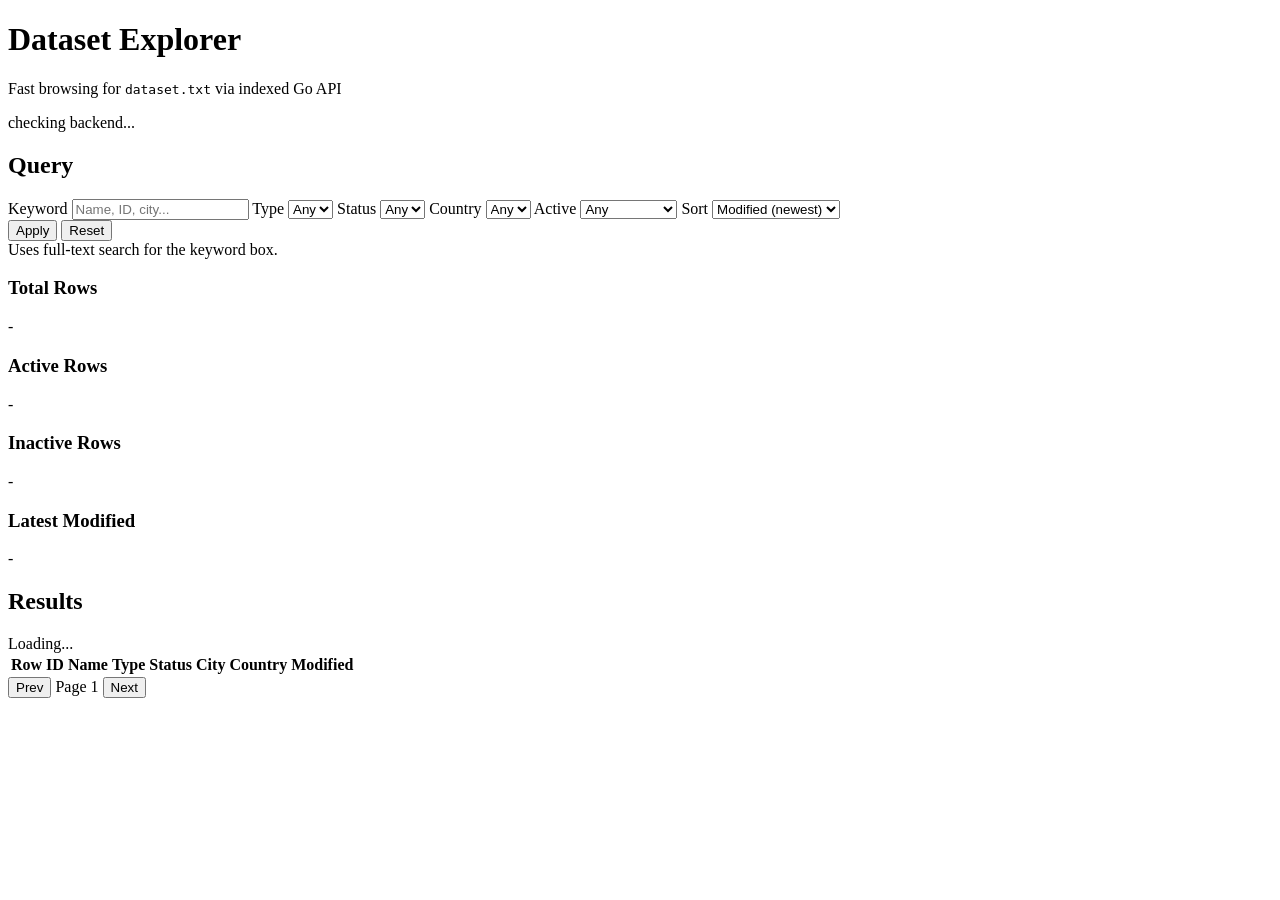
==== static/index.html @ ad896634 "Add dataset explorer web UI and Go backend Introduce a Dataset Explorer: a Go HTTP server and static" ====
<!doctype html>
<html lang="en">
<head>
  <meta charset="utf-8" />
  <meta name="viewport" content="width=device-width, initial-scale=1" />
  <title>Dataset Explorer</title>
  <link rel="preconnect" href="https://fonts.googleapis.com" />
  <link rel="preconnect" href="https://fonts.gstatic.com" crossorigin />
  <link href="https://fonts.googleapis.com/css2?family=Space+Grotesk:wght@400;500;700&family=IBM+Plex+Mono:wght@400;500&display=swap" rel="stylesheet" />
  <link rel="stylesheet" href="/styles.css" />
</head>
<body>
  <div class="bg-glow bg-glow-1"></div>
  <div class="bg-glow bg-glow-2"></div>
  <header class="topbar">
    <div>
      <h1>Dataset Explorer</h1>
      <p class="sub">Fast browsing for <code>dataset.txt</code> via indexed Go API</p>
    </div>
    <div class="health">
      <span class="dot" id="health-dot"></span>
      <span id="health-text">checking backend...</span>
    </div>
  </header>

  <main class="layout">
    <aside class="panel filters">
      <h2>Query</h2>
      <label>
        Keyword
        <input id="q" type="text" placeholder="Name, ID, city..." />
      </label>
      <label>
        Type
        <select id="type">
          <option value="">Any</option>
        </select>
      </label>
      <label>
        Status
        <select id="status">
          <option value="">Any</option>
        </select>
      </label>
      <label>
        Country
        <select id="country">
          <option value="">Any</option>
        </select>
      </label>
      <label>
        Active
        <select id="active">
          <option value="">Any</option>
          <option value="true">Active only</option>
          <option value="false">Inactive only</option>
        </select>
      </label>
      <label>
        Sort
        <select id="sort">
          <option value="">Modified (newest)</option>
          <option value="modified_asc">Modified (oldest)</option>
          <option value="name_asc">Name (A-Z)</option>
          <option value="name_desc">Name (Z-A)</option>
          <option value="city_asc">City (A-Z)</option>
          <option value="city_desc">City (Z-A)</option>
        </select>
      </label>
      <div class="actions">
        <button id="apply">Apply</button>
        <button id="reset" class="ghost">Reset</button>
      </div>
      <div class="hint">
        Uses full-text search for the keyword box.
      </div>
    </aside>

    <section class="content">
      <div class="stats-grid">
        <article class="panel stat">
          <h3>Total Rows</h3>
          <p id="stat-total">-</p>
        </article>
        <article class="panel stat">
          <h3>Active Rows</h3>
          <p id="stat-active">-</p>
        </article>
        <article class="panel stat">
          <h3>Inactive Rows</h3>
          <p id="stat-inactive">-</p>
        </article>
        <article class="panel stat">
          <h3>Latest Modified</h3>
          <p id="stat-latest">-</p>
        </article>
      </div>

      <article class="panel table-panel">
        <div class="table-head">
          <h2>Results</h2>
          <div id="result-meta">Loading...</div>
        </div>
        <div class="table-wrap">
          <table>
            <thead>
              <tr>
                <th>Row</th>
                <th>ID</th>
                <th>Name</th>
                <th>Type</th>
                <th>Status</th>
                <th>City</th>
                <th>Country</th>
                <th>Modified</th>
              </tr>
            </thead>
            <tbody id="rows"></tbody>
          </table>
        </div>
        <div class="pager">
          <button id="prev" class="ghost">Prev</button>
          <span id="page-indicator">Page 1</span>
          <button id="next" class="ghost">Next</button>
        </div>
      </article>
    </section>
  </main>

  <dialog id="detail-dialog">
    <form method="dialog" class="dialog-head">
      <h3 id="detail-title">Record</h3>
      <button class="ghost">Close</button>
    </form>
    <pre id="detail-json"></pre>
  </dialog>

  <script src="/app.js" defer></script>
</body>
</html>
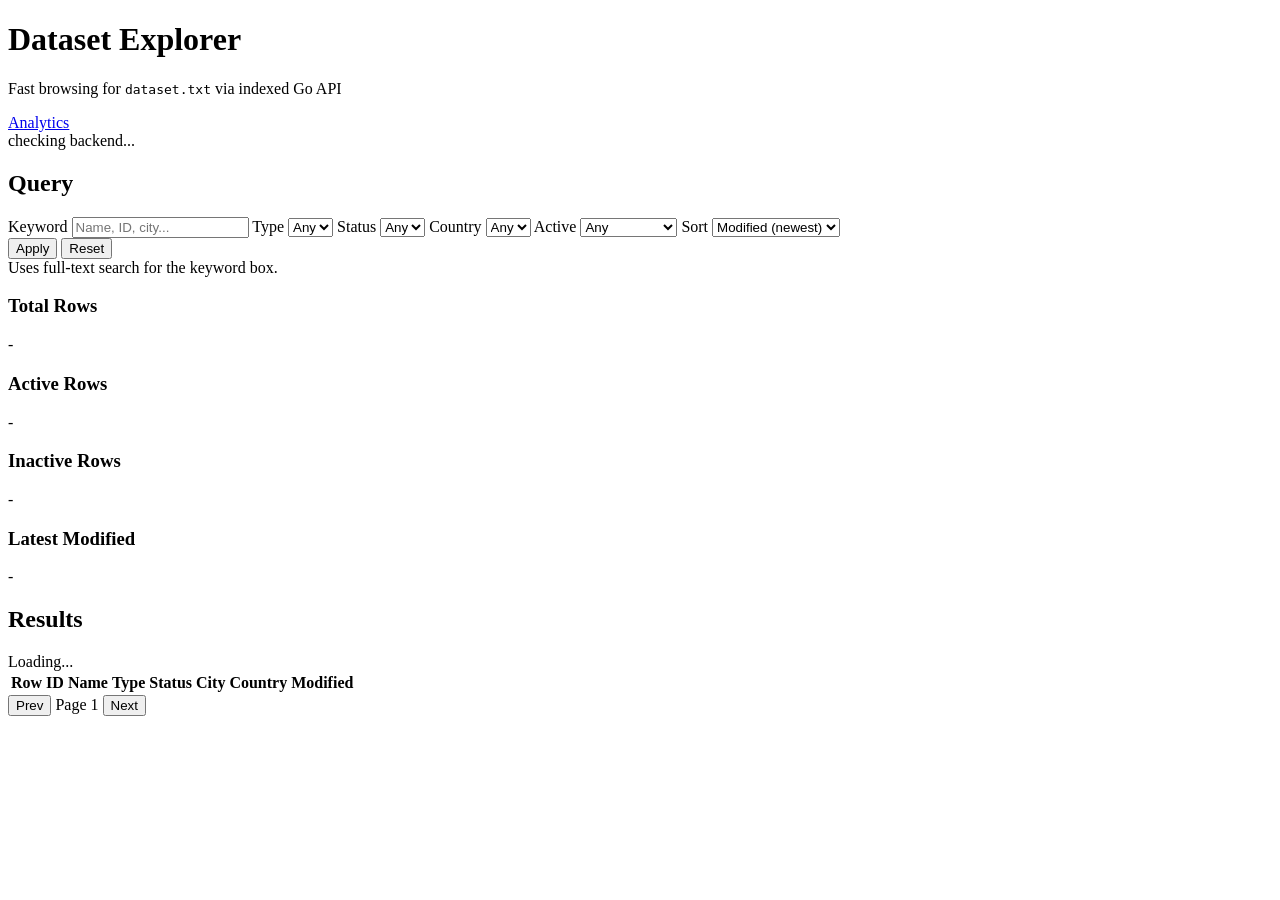
==== commit 07110d34: "Add analytics API and UI Add server endpoints and frontend for dataset analytics: new /analytics pag" ====
--- a/static/index.html
+++ b/static/index.html
@@ -17,9 +17,12 @@
       <h1>Dataset Explorer</h1>
       <p class="sub">Fast browsing for <code>dataset.txt</code> via indexed Go API</p>
     </div>
-    <div class="health">
-      <span class="dot" id="health-dot"></span>
-      <span id="health-text">checking backend...</span>
+    <div class="top-actions">
+      <a class="nav-link" href="/analytics">Analytics</a>
+      <div class="health">
+        <span class="dot" id="health-dot"></span>
+        <span id="health-text">checking backend...</span>
+      </div>
     </div>
   </header>
 
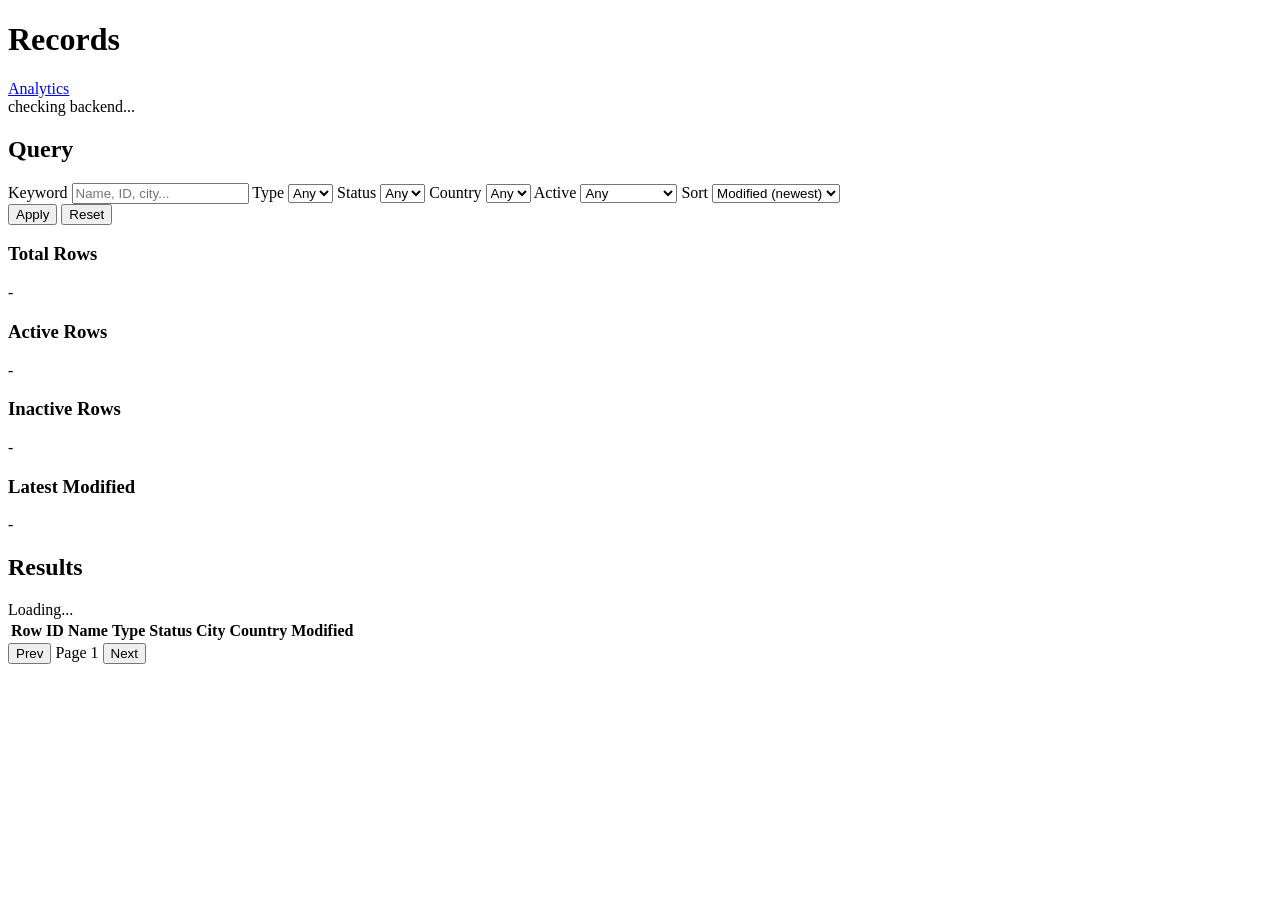
==== commit 30e307d1: "Refine UI: update titles, fonts and styles Consolidate and polish UI copy and styling across static " ====
--- a/static/index.html
+++ b/static/index.html
@@ -3,19 +3,16 @@
 <head>
   <meta charset="utf-8" />
   <meta name="viewport" content="width=device-width, initial-scale=1" />
-  <title>Dataset Explorer</title>
+  <title>Records</title>
   <link rel="preconnect" href="https://fonts.googleapis.com" />
   <link rel="preconnect" href="https://fonts.gstatic.com" crossorigin />
-  <link href="https://fonts.googleapis.com/css2?family=Space+Grotesk:wght@400;500;700&family=IBM+Plex+Mono:wght@400;500&display=swap" rel="stylesheet" />
+  <link href="https://fonts.googleapis.com/css2?family=IBM+Plex+Sans:wght@400;500;600&family=IBM+Plex+Mono:wght@400;500&display=swap" rel="stylesheet" />
   <link rel="stylesheet" href="/styles.css" />
 </head>
 <body>
-  <div class="bg-glow bg-glow-1"></div>
-  <div class="bg-glow bg-glow-2"></div>
   <header class="topbar">
     <div>
-      <h1>Dataset Explorer</h1>
-      <p class="sub">Fast browsing for <code>dataset.txt</code> via indexed Go API</p>
+      <h1>Records</h1>
     </div>
     <div class="top-actions">
       <a class="nav-link" href="/analytics">Analytics</a>
@@ -73,9 +70,6 @@
       <div class="actions">
         <button id="apply">Apply</button>
         <button id="reset" class="ghost">Reset</button>
-      </div>
-      <div class="hint">
-        Uses full-text search for the keyword box.
       </div>
     </aside>
 
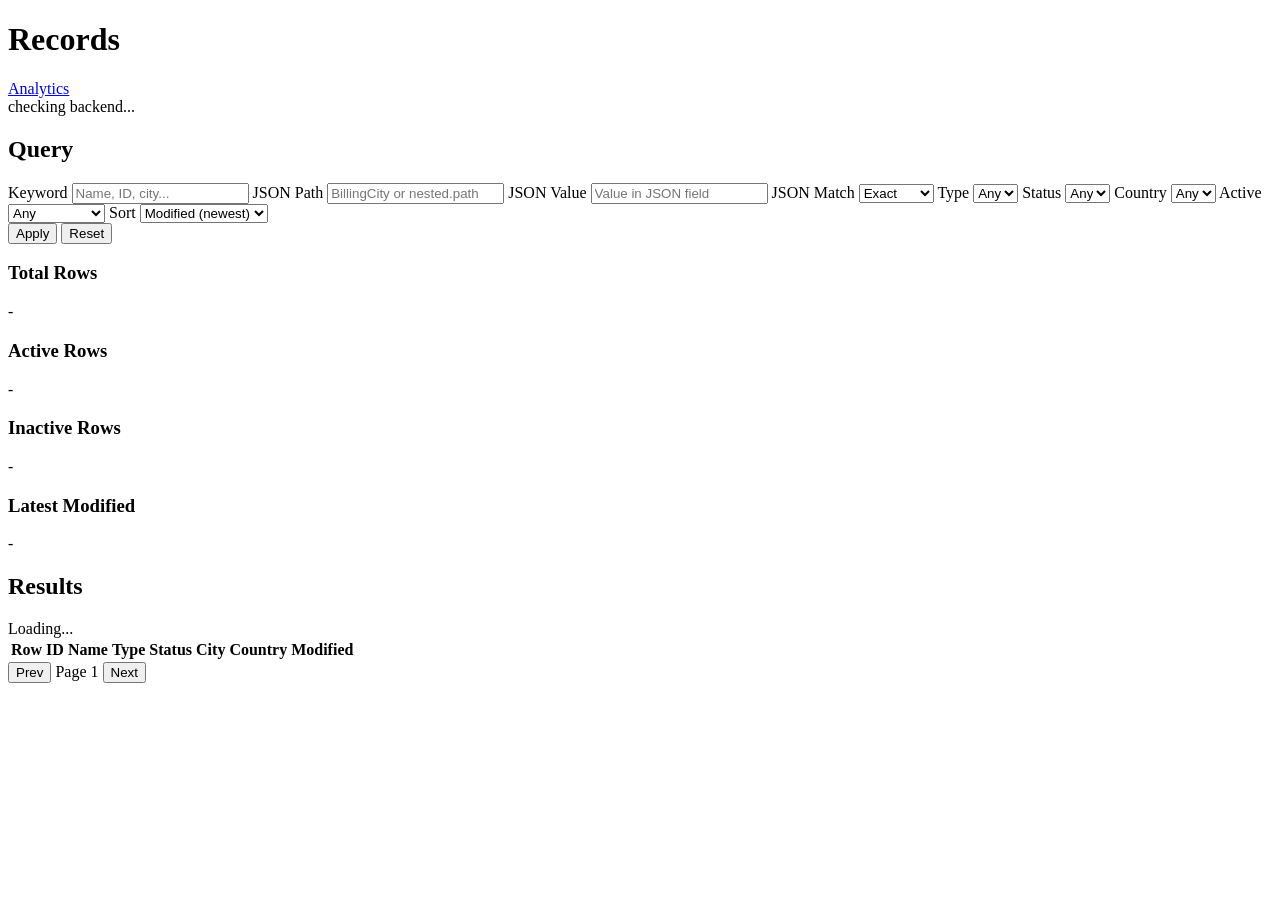
==== commit ce0ccc37: "Add JSON path/value indexing and search Enable indexing and searching of JSON document fields. Bump " ====
--- a/static/index.html
+++ b/static/index.html
@@ -29,6 +29,22 @@
       <label>
         Keyword
         <input id="q" type="text" placeholder="Name, ID, city..." />
+      </label>
+      <label>
+        JSON Path
+        <input id="json_path" type="text" list="json-paths" placeholder="BillingCity or nested.path" />
+        <datalist id="json-paths"></datalist>
+      </label>
+      <label>
+        JSON Value
+        <input id="json_value" type="text" placeholder="Value in JSON field" />
+      </label>
+      <label>
+        JSON Match
+        <select id="json_op">
+          <option value="eq">Exact</option>
+          <option value="contains">Contains</option>
+        </select>
       </label>
       <label>
         Type
